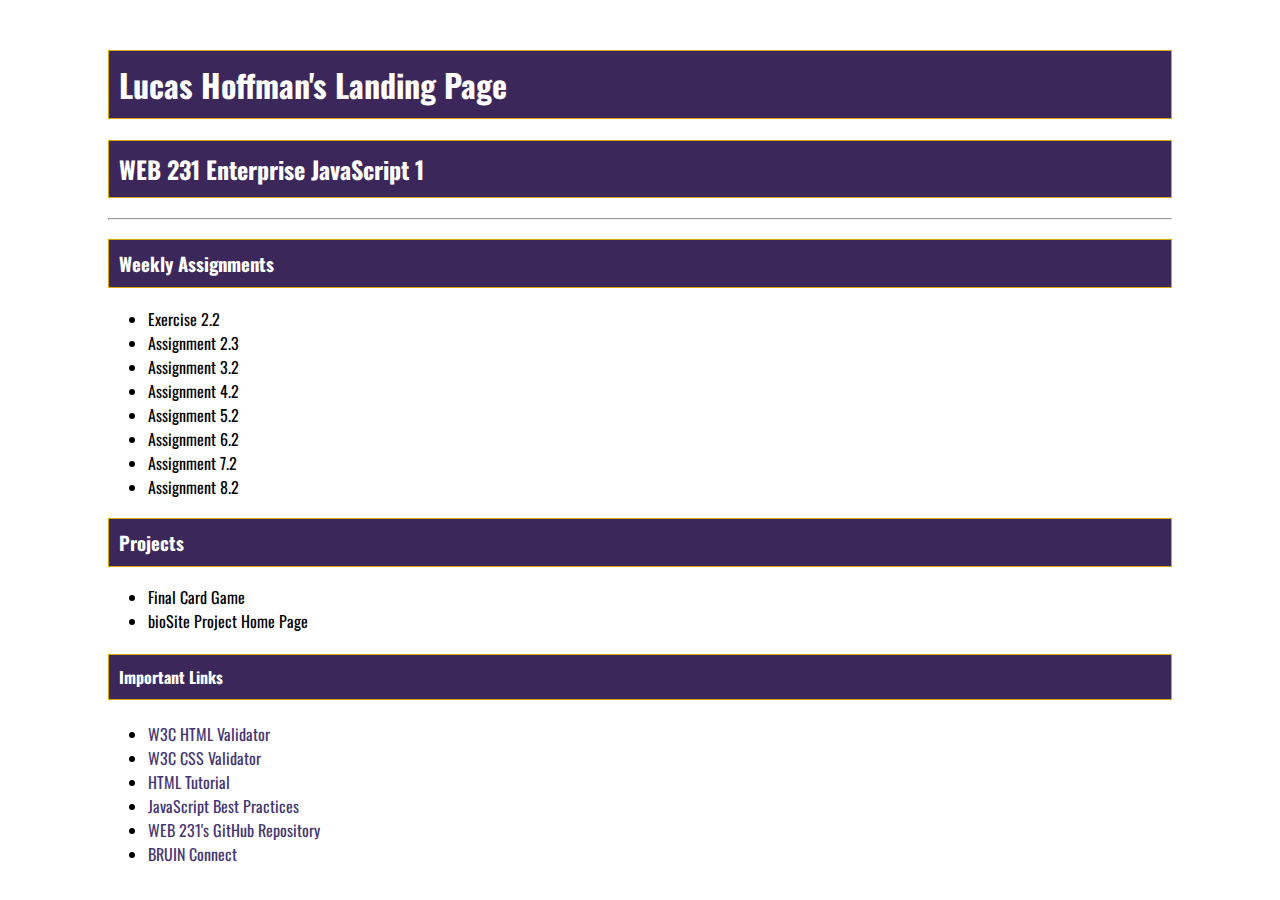
==== index.html @ 327384de "Add files via upload" ====
<!--

Title: index.html
Author: Lucas Hoffman 
Date: 05/29/2021
Description: First assignment for WEB 231

-->


<!DOCTYPE html> 

 <html lang="en">
 
<head>
  
<title>
  WEB 231 - Enterprise JavaScript 1
</title>

<!-- External style sheet for this page -->

  <link rel="stylesheet" type="text/css" href="site.css">
  
<!-- Google fonts link for the website -->
  
  <link rel="preconnect" href="https://fonts.gstatic.com">
  <link href="https://fonts.googleapis.com/css2?family=Oswald&display=swap" rel="stylesheet">

 
</head>


<div id="container">
  
<h1>
  
  Lucas Hoffman's Landing Page
 
</h1>  
  
<h2>
  
  WEB 231 Enterprise JavaScript 1
  
</h2>  
  
<hr>

<h3>
  
  Weekly Assignments
  
</h3>  

<ul>

  <li>Exercise 2.2</li>
  <li>Assignment 2.3</li>
  <li>Assignment 3.2</li>
  <li>Assignment 4.2</li>
  <li>Assignment 5.2</li>
  <li>Assignment 6.2</li>
  <li>Assignment 7.2</li>
  <li>Assignment 8.2</li>
  
</ul>  

<h3>Projects</h3>

<ul>

  <li>Final Card Game</li>
  <li>bioSite Project Home Page</li>
  
</ul>

<h4>Important Links</h4>

<ul>

  <li><a href="https://validator.w3.org/">W3C HTML Validator</a></li>
  <li><a href="http://jigsaw.w3.org/css-validator/"> W3C CSS Validator</a></li>
  <li><a href="https://www.w3schools.com/html/">HTML Tutorial</a></li>
  <li><a href="https://www.w3schools.com/js/js_best_practices.asp">JavaScript Best Practices</a></li>
  <li><a href="https://github.com/buwebdev/web-231">WEB 231's GitHub Repository</a></li>
  <li><a href="https://bruinconnect.bellevue.edu/">BRUIN Connect</a></li>
  
</ul>

  </div>
</html>
---- site.css ----
/**

Title: site.css
Author: Lucas Hoffman
Date: 05/29/2021
Description: Styling for the index.html

*/

/** Styling for the body sectiom */

html {
	font-family: 'Oswald', Verdana, Arial, sans-serif;
}

/** Styling for the container div */

#container {
	margin-top: 50px;
	margin-left: 100px;
	margin-right: 100px;
}

/** Styling for h1 - h4 elements */

h1, h2, h3, h4 {
	background-color: #3c275a;
	color: white;
	border: 1px solid #d6a800;
	padding: 10px;
}

/** Styling for the links */

a {
	color: #453674;
	text-decoration: none;
}

/** Styling for the links when you hover over a link */

a:hover {
	background-color: #d6a800;
	color: #4f3674;
}

/** Styling for a link that has been visited */

a:visited {
	color: #3c275a;
}
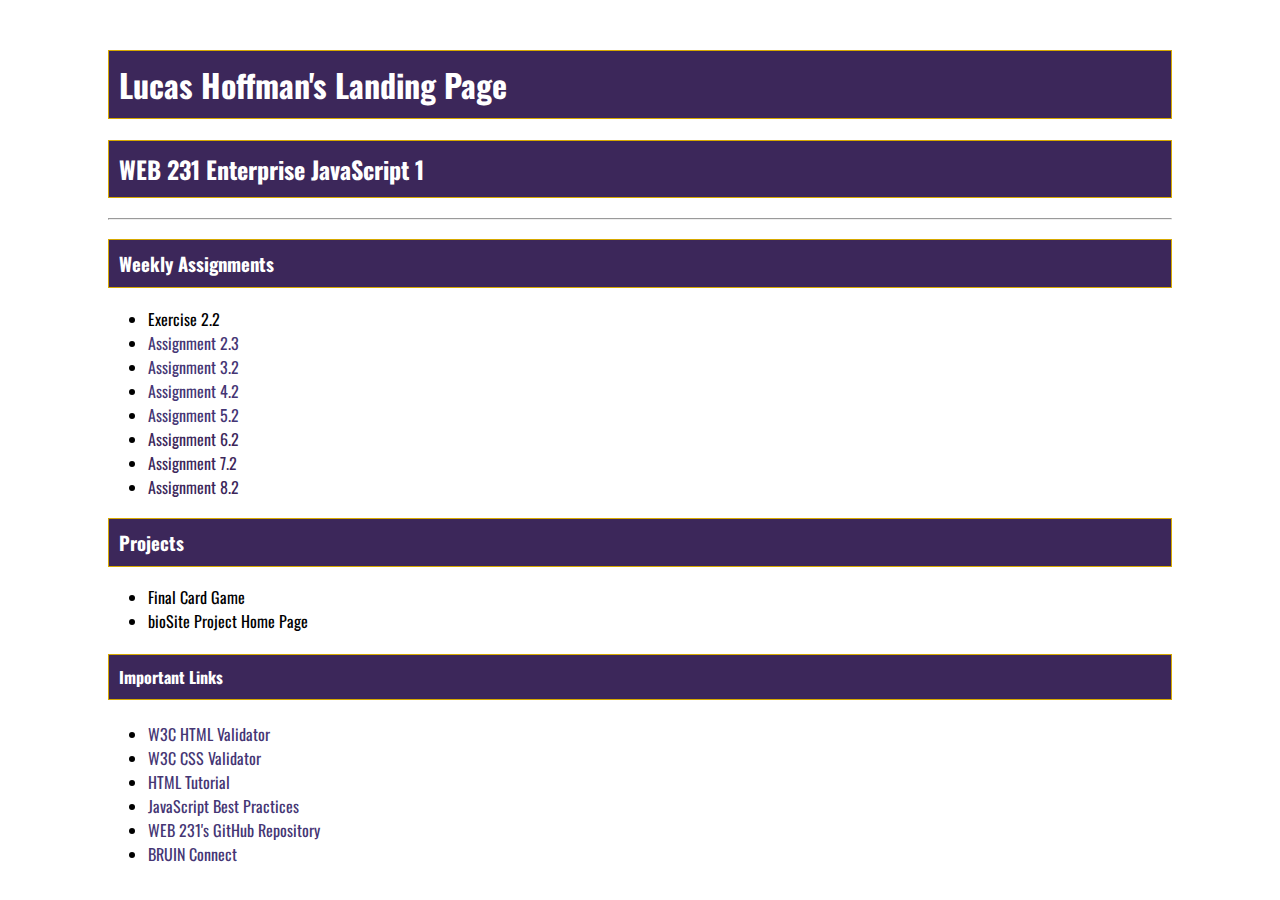
==== commit 5f598021: "Adding updated index page." ====
--- a/index.html
+++ b/index.html
@@ -56,14 +56,13 @@
 <ul>
 
   <li>Exercise 2.2</li>
-  <li>Assignment 2.3</li>
-  <li>Assignment 3.2</li>
-  <li>Assignment 4.2</li>
-  <li>Assignment 5.2</li>
-  <li>Assignment 6.2</li>
-  <li>Assignment 7.2</li>
-  <li>Assignment 8.2</li>
-  
+  <li><a href="../week-2/hoffman-exercise2.html"> Assignment 2.3</a></li>
+  <li><a href="../week-3/hoffman-temp-conversion.html">Assignment 3.2</a></li>
+  <li><a href="../week-4/hoffman-number-game.html">Assignment 4.2</a></li>
+  <li><a href="../week-5/hoffman-sequence-game.html">Assignment 5.2</a></li>
+  <li><a href="">Assignment 6.2</a></li>
+  <li><a href="">Assignment 7.2</a></li>
+  <li><a href="">Assignment 8.2</a></li>
 </ul>  
 
 <h3>Projects</h3>
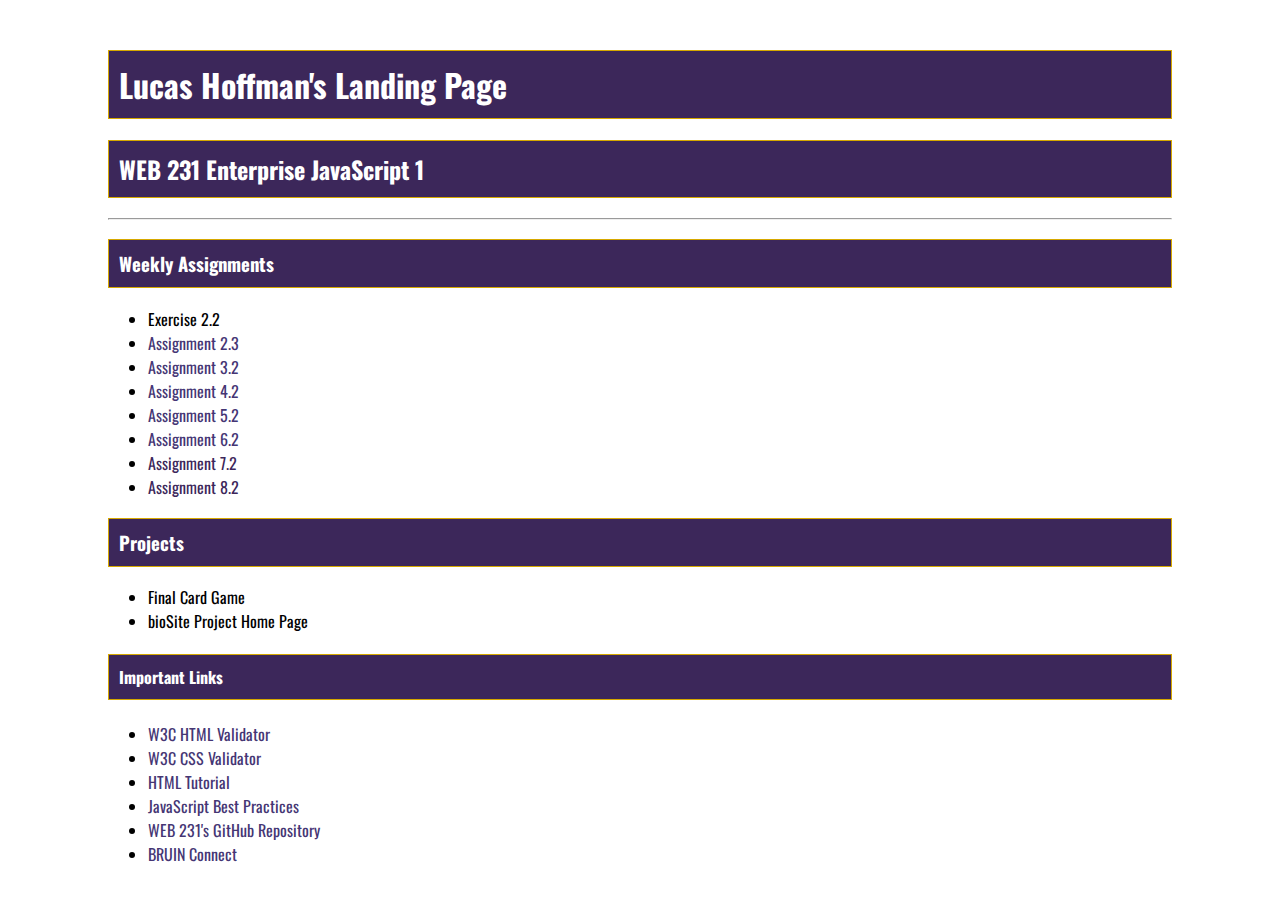
==== commit 563d6bc4: "Adding week 6 content." ====
--- a/index.html
+++ b/index.html
@@ -56,11 +56,11 @@
 <ul>
 
   <li>Exercise 2.2</li>
-  <li><a href="../week-2/hoffman-exercise2.html"> Assignment 2.3</a></li>
-  <li><a href="../week-3/hoffman-temp-conversion.html">Assignment 3.2</a></li>
-  <li><a href="../week-4/hoffman-number-game.html">Assignment 4.2</a></li>
-  <li><a href="../week-5/hoffman-sequence-game.html">Assignment 5.2</a></li>
-  <li><a href="">Assignment 6.2</a></li>
+  <li><a href="./week-2/assignment-2.3/hoffman-payroll.html"> Assignment 2.3</a></li>
+  <li><a href="./week-3/hoffman-temp-conversion.html">Assignment 3.2</a></li>
+  <li><a href="./week-4/hoffman-number-game.html">Assignment 4.2</a></li>
+  <li><a href="./week-5/hoffman-sequence-game.html">Assignment 5.2</a></li>
+  <li><a href="./week-6/hoffman-in-n-out-books.html">Assignment 6.2</a></li>
   <li><a href="">Assignment 7.2</a></li>
   <li><a href="">Assignment 8.2</a></li>
 </ul>  
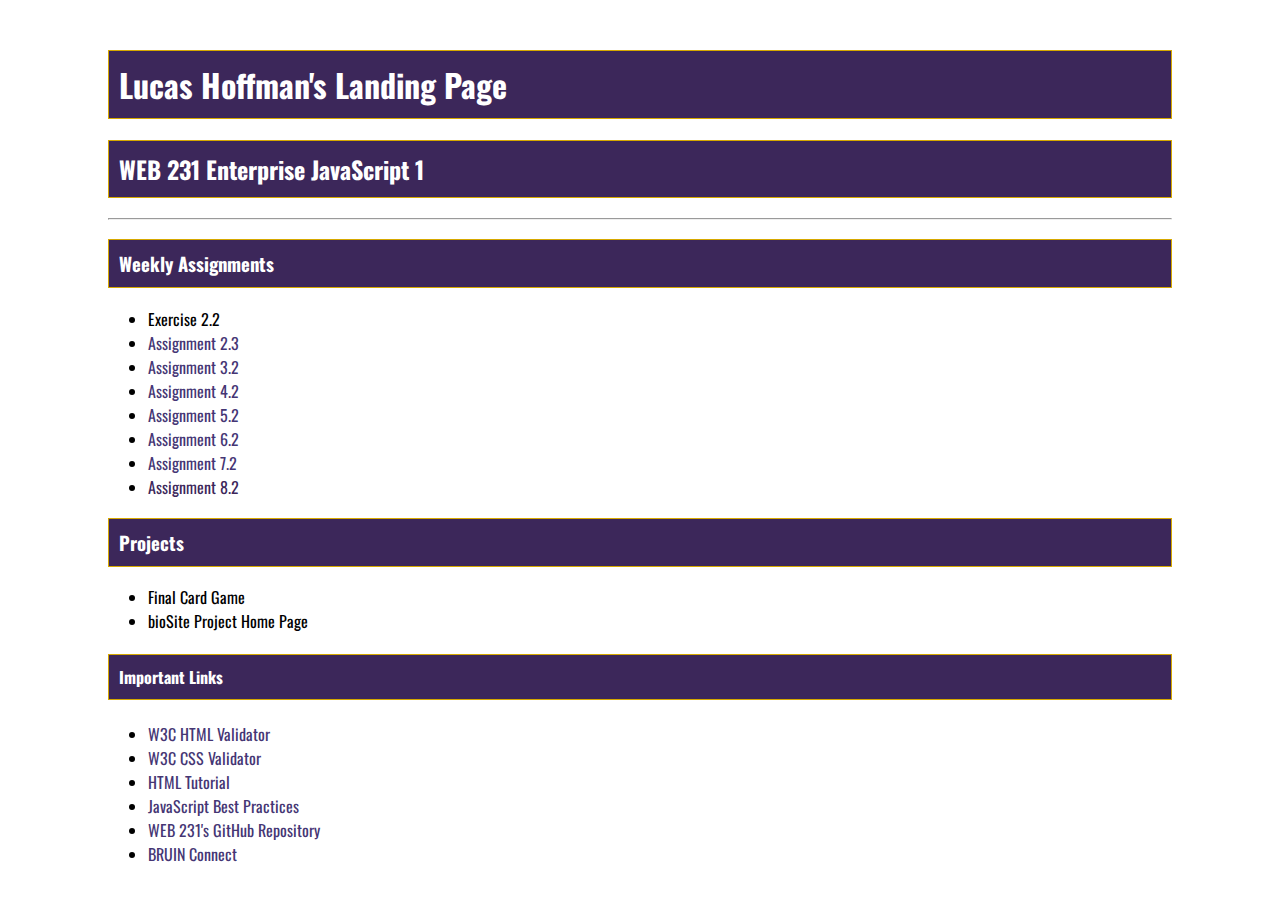
==== commit 63e023c8: "Adding week 7 content" ====
--- a/index.html
+++ b/index.html
@@ -61,7 +61,7 @@
   <li><a href="./week-4/hoffman-number-game.html">Assignment 4.2</a></li>
   <li><a href="./week-5/hoffman-sequence-game.html">Assignment 5.2</a></li>
   <li><a href="./week-6/hoffman-in-n-out-books.html">Assignment 6.2</a></li>
-  <li><a href="">Assignment 7.2</a></li>
+  <li><a href="./week-7/hoffman-javazon.html">Assignment 7.2</a></li>
   <li><a href="">Assignment 8.2</a></li>
 </ul>  
 
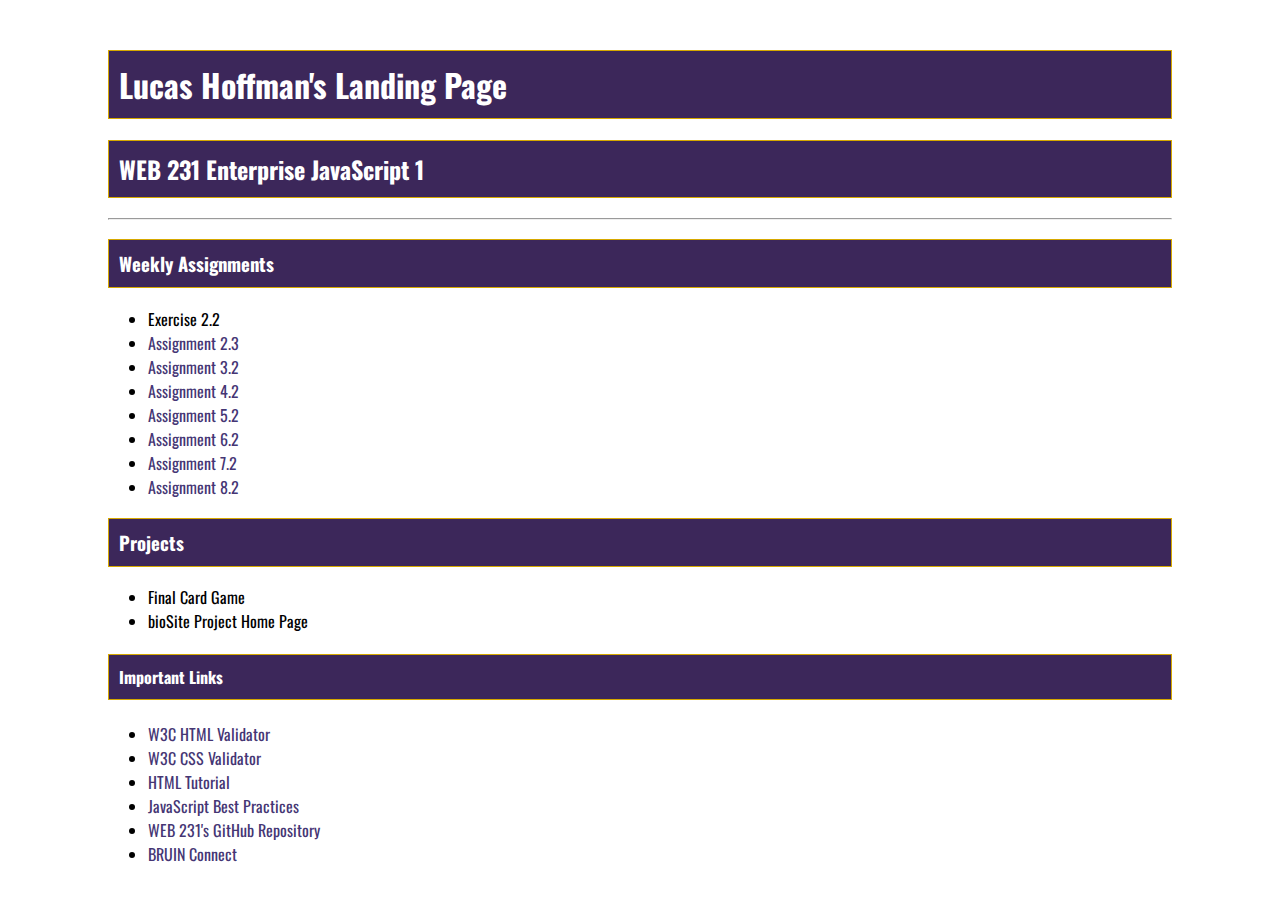
==== commit 51071b68: "Adding week 8 content" ====
--- a/index.html
+++ b/index.html
@@ -62,7 +62,7 @@
   <li><a href="./week-5/hoffman-sequence-game.html">Assignment 5.2</a></li>
   <li><a href="./week-6/hoffman-in-n-out-books.html">Assignment 6.2</a></li>
   <li><a href="./week-7/hoffman-javazon.html">Assignment 7.2</a></li>
-  <li><a href="">Assignment 8.2</a></li>
+  <li><a href="./week-8/hoffman-alphabet-game.html">Assignment 8.2</a></li>
 </ul>  
 
 <h3>Projects</h3>
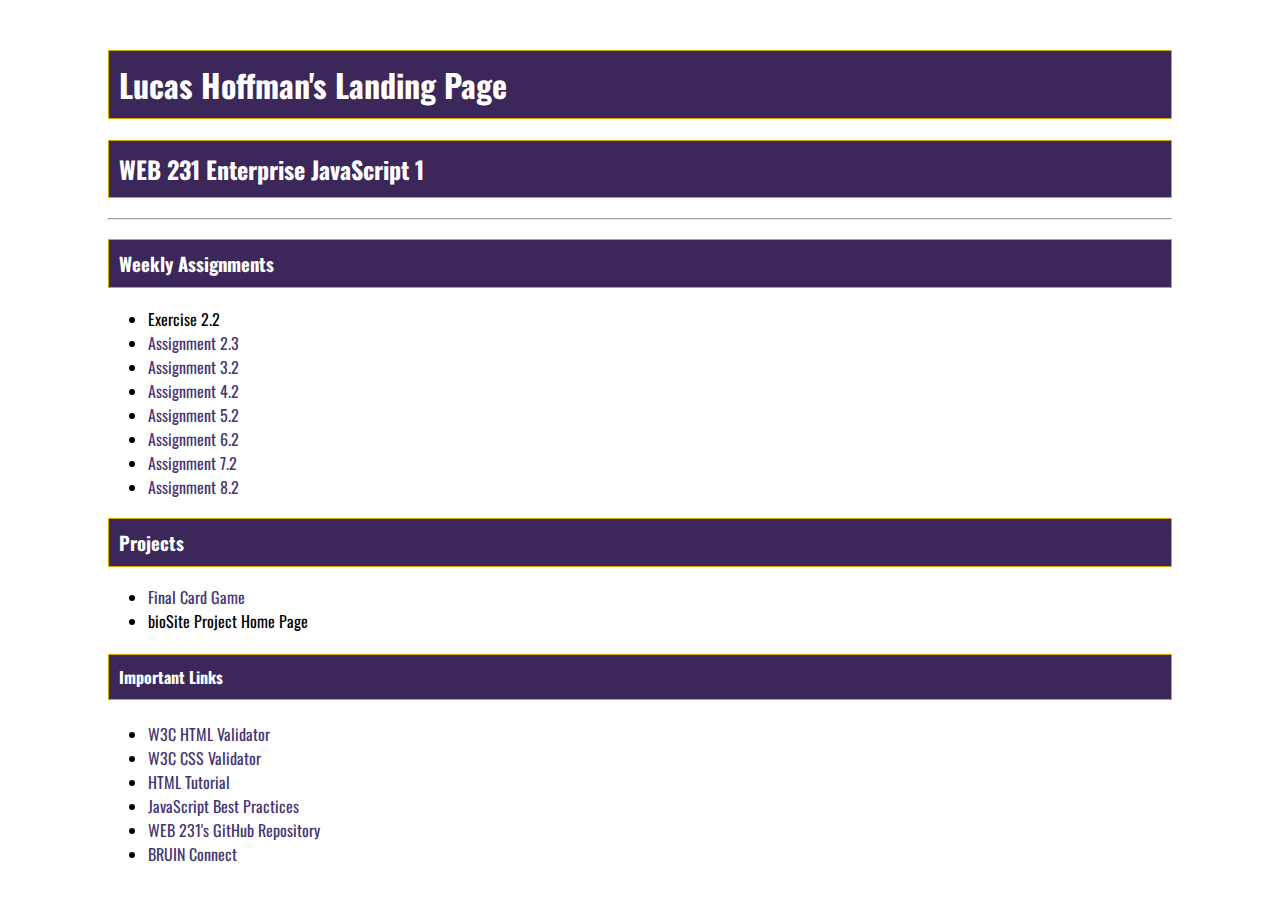
==== commit 31c33cf4: "adding final card game" ====
--- a/index.html
+++ b/index.html
@@ -69,7 +69,7 @@
 
 <ul>
 
-  <li>Final Card Game</li>
+  <li><a href="./week-9/hoffman-card-game.html">Final Card Game</a></li>
   <li>bioSite Project Home Page</li>
   
 </ul>
